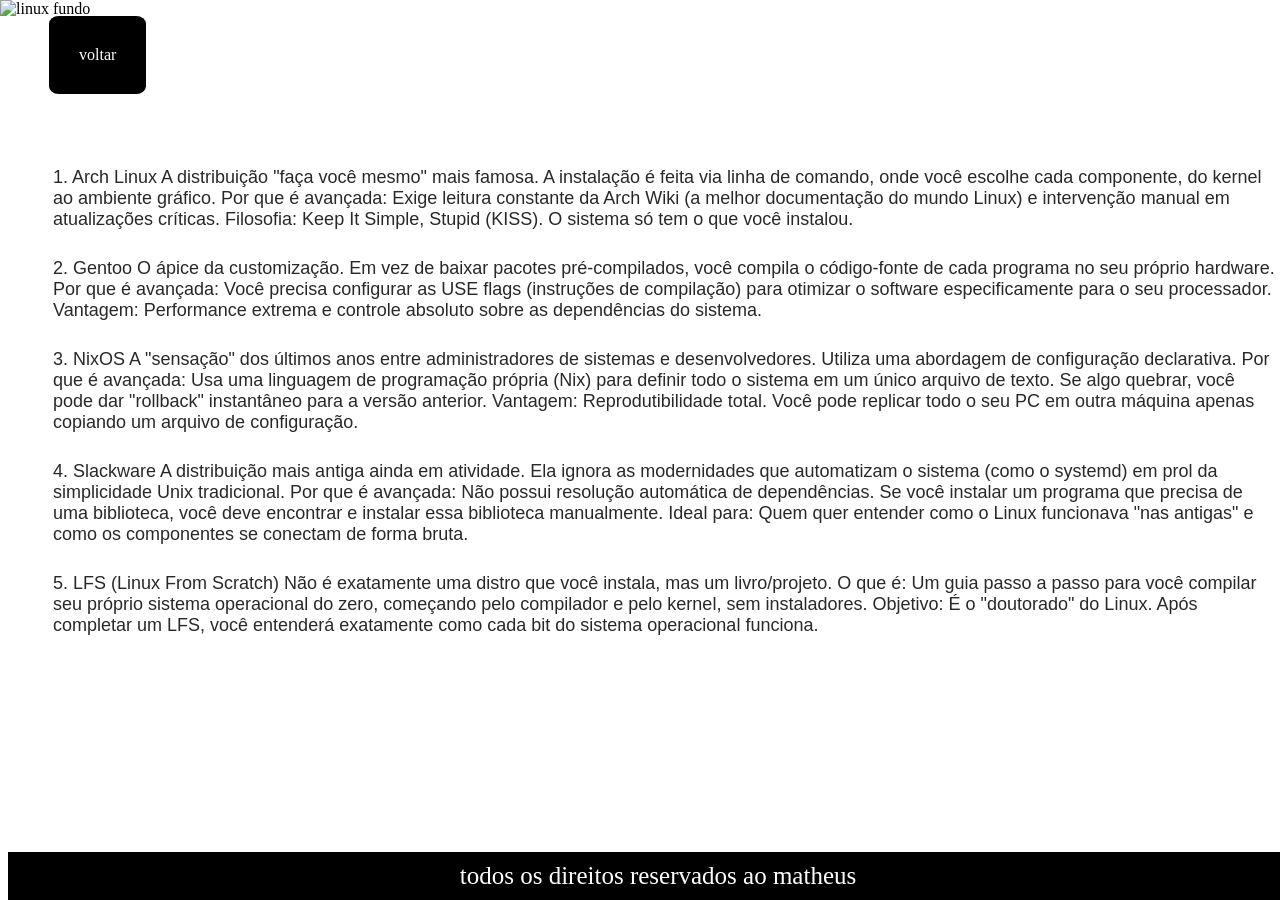
==== avançado.html @ e5d00301 "Add files via upload" ====
<!DOCTYPE html>
<html lang="en">
<head>
    <meta charset="UTF-8">
    <meta name="viewport" content="width=device-width, initial-scale=1.0">
    <link rel="stylesheet" href="style.css">
    <title>avançado</title>
    <nav>
        <ul>
            <li class="voltar">
                <a href="inicio.html">voltar</a>
            </li>
        </ul>
    </nav>
</head>
<body>
    <h2>avançado</h2>
    <div>
        <ul>
            <li class="lista">
                <p class="textoDistros">
                    1. Arch Linux
A distribuição "faça você mesmo" mais famosa. A instalação é feita via linha de comando, onde você escolhe cada componente, do kernel ao ambiente gráfico.
Por que é avançada: Exige leitura constante da Arch Wiki (a melhor documentação do mundo Linux) e intervenção manual em atualizações críticas.
Filosofia: Keep It Simple, Stupid (KISS). O sistema só tem o que você instalou.
                </p>
                <p class="textoDistros">
                    2. Gentoo
O ápice da customização. Em vez de baixar pacotes pré-compilados, você compila o código-fonte de cada programa no seu próprio hardware.
Por que é avançada: Você precisa configurar as USE flags (instruções de compilação) para otimizar o software especificamente para o seu processador.
Vantagem: Performance extrema e controle absoluto sobre as dependências do sistema.
                </p>
                <p class="textoDistros">
                    3. NixOS
A "sensação" dos últimos anos entre administradores de sistemas e desenvolvedores. Utiliza uma abordagem de configuração declarativa.
Por que é avançada: Usa uma linguagem de programação própria (Nix) para definir todo o sistema em um único arquivo de texto. Se algo quebrar, você pode dar "rollback" instantâneo para a versão anterior.
Vantagem: Reprodutibilidade total. Você pode replicar todo o seu PC em outra máquina apenas copiando um arquivo de configuração.
                </p>
                <p class="textoDistros">
                    4. Slackware
A distribuição mais antiga ainda em atividade. Ela ignora as modernidades que automatizam o sistema (como o systemd) em prol da simplicidade Unix tradicional.
Por que é avançada: Não possui resolução automática de dependências. Se você instalar um programa que precisa de uma biblioteca, você deve encontrar e instalar essa biblioteca manualmente.
Ideal para: Quem quer entender como o Linux funcionava "nas antigas" e como os componentes se conectam de forma bruta.
                </p>
                <p class="textoDistros">
                    5. LFS (Linux From Scratch)
Não é exatamente uma distro que você instala, mas um livro/projeto.
O que é: Um guia passo a passo para você compilar seu próprio sistema operacional do zero, começando pelo compilador e pelo kernel, sem instaladores.
Objetivo: É o "doutorado" do Linux. Após completar um LFS, você entenderá exatamente como cada bit do sistema operacional funciona.
                </p>
                </li>
                </ul>
                </div>
                <img class="fundo" src="https://zionlab.com.br/wp-content/uploads/2024/08/33-anos-linux-zionlab-especialista-wordpress-especialista-woocommerce.jpg.webp" width="100px" height="100px" alt="linux fundo">
</body>
<footer>
    <p2 class="direse">
        todos os direitos reservados ao matheus
    </p2>
</footer>
</html>
---- style.css ----
/* pagina inicial*/
h1{
    font-family: 'Courier New', Courier, monospace;
    color: white;
    position: absolute;
    margin-top: 4%;
    left: 50%;
    transform: translate(-50%);
    font-size: 50px;
    z-index: 2;
}
.textoDistros{
    font-family: 'Gill Sans', 'Gill Sans MT', Calibri, 'Trebuchet MS', sans-serif;
    color: rgba(0, 0, 0, 0.842);
    font-size: large;
    z-index: 1;
    background-color: rgb(255, 255, 255);
    border-radius: 15px;
    width: fit-content;
    padding: 5px;
}
.lista{
    position: absolute;
    margin-top: 10%;
    list-style: none;
    z-index: 1;
}
/* botões de link inicio */
.link1 {
    display: flex;         
    flex-direction: row;   
    gap: 10px;             
    list-style: none;      
    padding: 0;            
    margin: 0;
    position:absolute;
    margin-top: 7%;
    left: 50%;
    transform: translate(-50%);
    z-index: 1;
}

.link1 li {
    display: block;        
}

.link1 a {
    display: inline-block; 
    background-color: black;
    color: white;
    padding: 8px 16px;
    border-radius: 15px;
    text-decoration: none;
    white-space: nowrap;   
}
.link1 a:hover{
    background-color: rgb(122, 122, 123);
}
/* link dos canais */
.link2 {
    display: flex;            
    gap: 10px;             
    list-style: none;      
    padding: 10;            
    margin: 0;
    position:absolute;
    margin-top: 10%;
    left: 50%;
    transform: translate(-50%);
    z-index: 1;
}

.link2 li {
    display: block;        
}

.link2 a { 
    background-color: black;
    color: white;
    padding: 8px 16px;
    border-radius: 15px;
    text-decoration: none;
    white-space: nowrap;   
}
.link2 a:hover{
    background-color: rgb(122, 122, 123);
    color: rgb(255, 3, 3);
}
 /* botão de voltar*/
.voltar{
    display: flex;
    list-style: none;
    position: absolute;
    z-index: 1;
}
.voltar a{
    background-color: black;
    color: white;
    padding: 30px;
    border-radius: 10%;
    gap: 5px;
    width: fit-content;
    display: block;
    text-decoration: none;
    position:absolute;
    margin-left: 1px;
    z-index: 1;
}
.voltar a:hover{
    background-color: rgb(122, 122, 123);
}
/* iniciante */
h2{
    font-family: 'Courier New', Courier, monospace;
    font-size: 50px;
    color: white;
    position:absolute;
    margin-top: 5%; 
    margin-left: 15px;
    z-index: 1;
}
/*direitos reservados */
.direse{
    display: flex;
    background-color: black;
    color: white;
    position: absolute;
    bottom: 0%;
    justify-content: center;
    width: 100vw;
    padding: 10px;
    height: fit-content;
    font-size: 25px;
}
.fundo{
    position: absolute;
    top: 50%;
    left: 50%;
    transform: translate(-50%, -50%);
    z-index: 0;
    width: 100vw;
    height: 100vh;
}
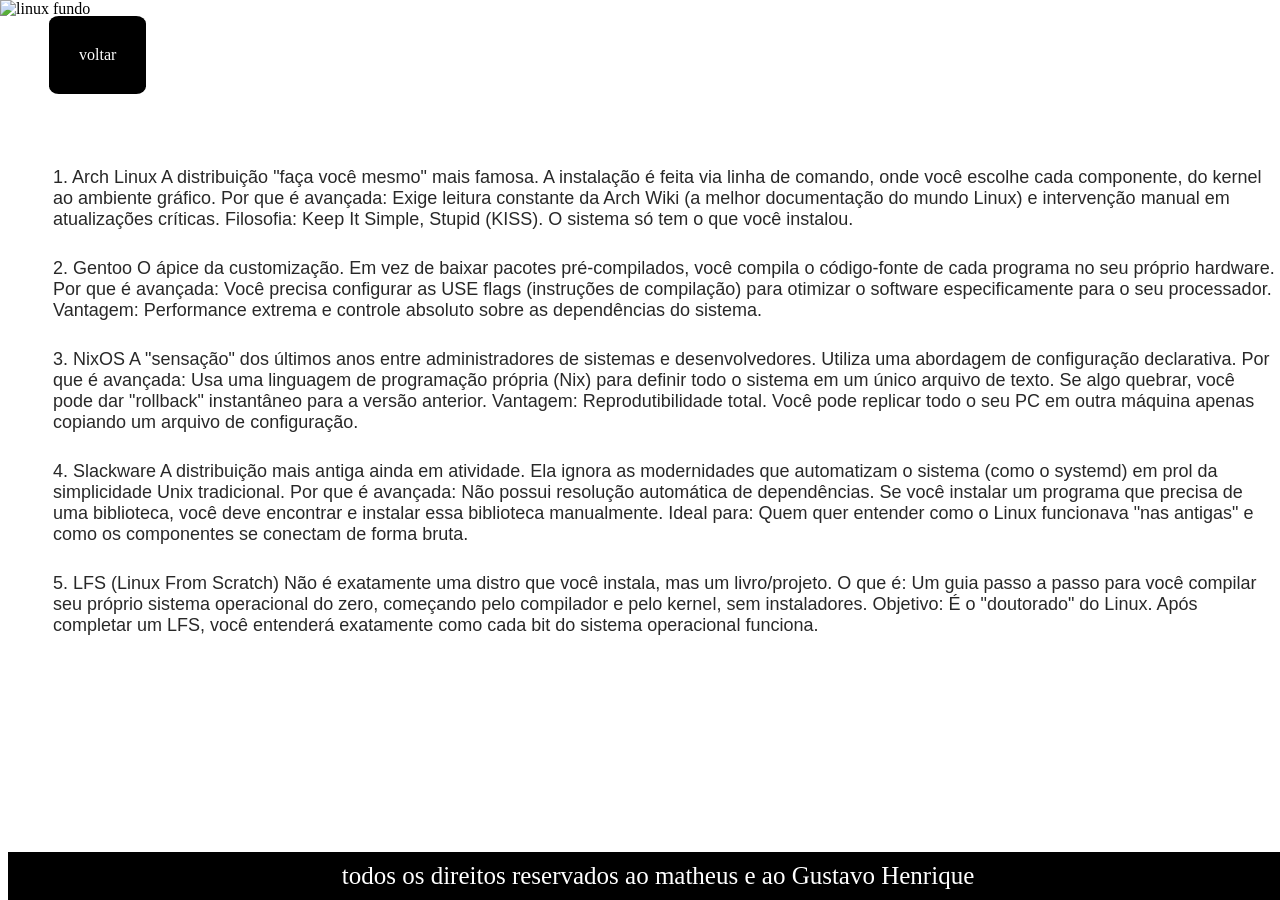
==== commit 5318d812: "Update avançado.html" ====
--- a/avançado.html
+++ b/avançado.html
@@ -8,7 +8,7 @@
     <nav>
         <ul>
             <li class="voltar">
-                <a href="inicio.html">voltar</a>
+                <a href="index.html">voltar</a>
             </li>
         </ul>
     </nav>
@@ -55,7 +55,7 @@
 </body>
 <footer>
     <p2 class="direse">
-        todos os direitos reservados ao matheus
+        todos os direitos reservados ao matheus e ao Gustavo Henrique
     </p2>
 </footer>
-</html>+</html>
--- a/style.css
+++ b/style.css
@@ -1,4 +1,4 @@
-/* pagina inicial*/
+/* pagina inicial */
 h1{
     font-family: 'Courier New', Courier, monospace;
     color: white;
@@ -140,4 +140,4 @@
     z-index: 0;
     width: 100vw;
     height: 100vh;
-}+}
